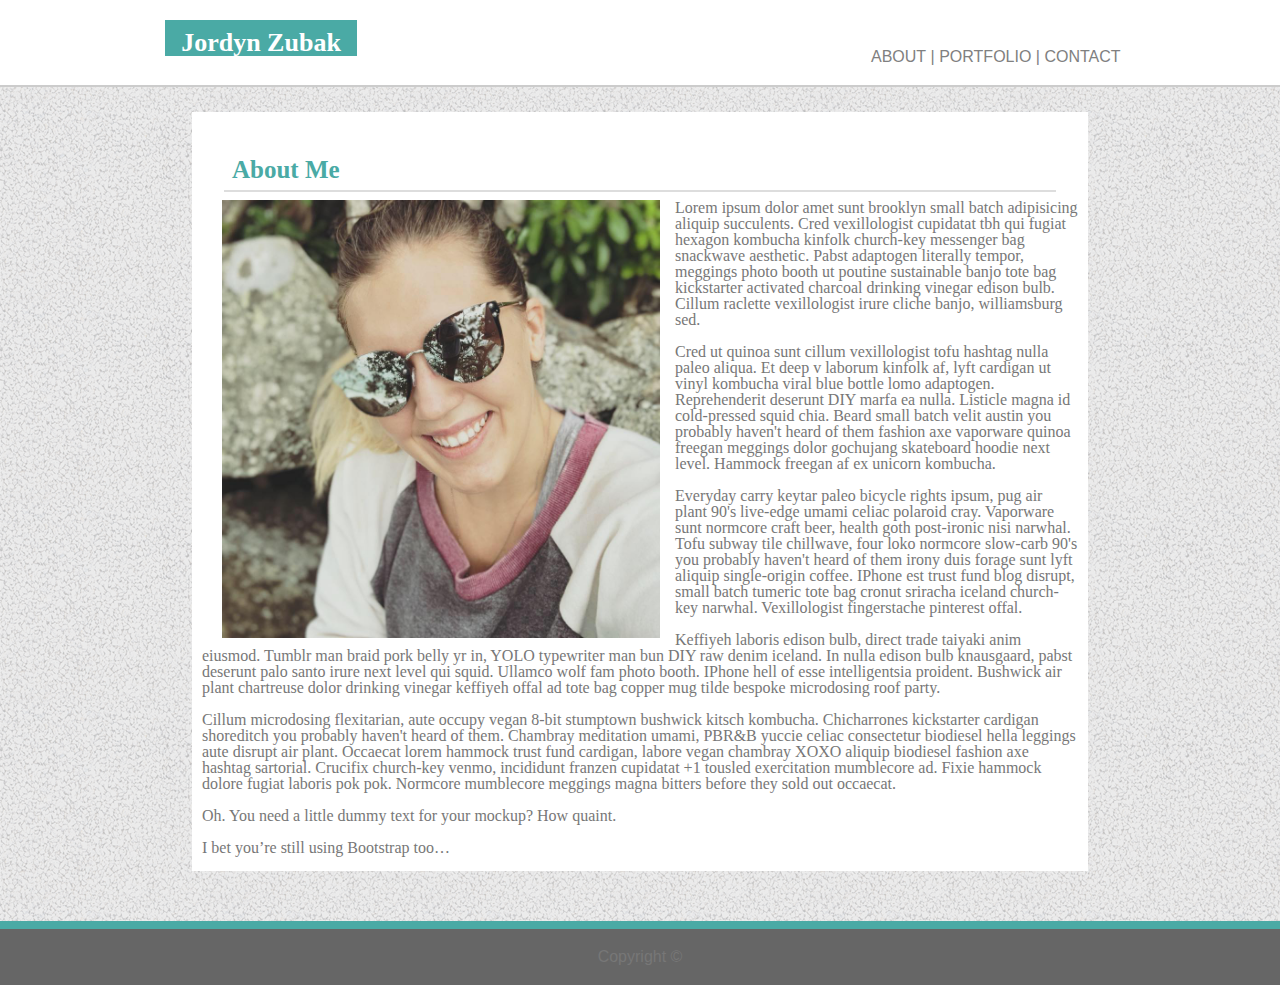
==== index.html @ 9a6c38e8 "WEDNESDAY CLASS" ====
<!DOCTYPE html>
<html lang="en-us">
    <head>
        <meta charset="UTF-8">
        <title>Jordyn Zubak Portfolio</title>
        <link rel="stylesheet" type="text/css" href="reset.css">
        <link rel="stylesheet" type="text/css" href="index.css">
    </head>
    <body>
    <div class='wrapper'></div>
    <div class="content">
    <div class="content-inside">
        <header>
        <div class='div1 clearfix'>
            <div class='headerbox'>
                <div>
                <h1>Jordyn Zubak</h1>
                </div>
                <div>
                <ul class='navkeys'>
                    <li><a href="index.html" target="_blank">&nbsp;About&nbsp;|</a></li>
                    <li><a href="portfolio.html" target="_blank">&nbsp;Portfolio&nbsp;|</a></li>
                    <li><a href="contact.html">&nbsp;Contact&nbsp;</a></li>
                </ul>
                </div>
            </div>
        </div>
        <hr class='hr1'>
        </header>
            <div class="div3">
                <h2>About Me</h2>
                <div>
                    <hr class="hr2">
                    <img class='img1' src="assets\images\Headshot.jpg" alt="Jordyn Headshot"></div>   
                            <p> 
                            Lorem ipsum dolor amet sunt brooklyn small batch adipisicing aliquip succulents. Cred vexillologist cupidatat tbh qui fugiat
                            hexagon kombucha kinfolk church-key messenger bag snackwave aesthetic. Pabst adaptogen literally tempor, meggings photo booth
                            ut poutine sustainable banjo tote bag kickstarter activated charcoal drinking vinegar edison bulb. Cillum raclette vexillologist
                            irure cliche banjo, williamsburg sed.
                            <br><br>
                            Cred ut quinoa sunt cillum vexillologist tofu hashtag nulla paleo aliqua. Et deep v laborum kinfolk af, lyft cardigan ut vinyl 
                            kombucha viral blue bottle lomo adaptogen. Reprehenderit deserunt DIY marfa ea nulla. Listicle magna id cold-pressed squid chia.
                            Beard small batch velit austin you probably haven't heard of them fashion axe vaporware quinoa freegan meggings dolor gochujang 
                            skateboard hoodie next level. Hammock freegan af ex unicorn kombucha.
                            <br><br>
                            Everyday carry keytar paleo bicycle rights ipsum, pug air plant 90's live-edge umami celiac polaroid cray. Vaporware sunt normcore
                            craft beer, health goth post-ironic nisi narwhal. Tofu subway tile chillwave, four loko normcore slow-carb 90's you probably haven't 
                            heard of them irony duis forage sunt lyft aliquip single-origin coffee. IPhone est trust fund blog disrupt, small batch tumeric tote 
                            bag cronut sriracha iceland church-key narwhal. Vexillologist fingerstache pinterest offal.
                            <br><br>
                            Keffiyeh laboris edison bulb, direct trade taiyaki anim eiusmod. Tumblr man braid pork belly yr in, YOLO typewriter man bun DIY raw 
                            denim iceland. In nulla edison bulb knausgaard, pabst deserunt palo santo irure next level qui squid. Ullamco wolf fam photo booth. 
                            IPhone hell of esse intelligentsia proident. Bushwick air plant chartreuse dolor drinking vinegar keffiyeh offal ad tote bag copper 
                            mug tilde bespoke microdosing roof party.
                            <br><br>
                            Cillum microdosing flexitarian, aute occupy vegan 8-bit stumptown bushwick kitsch kombucha. Chicharrones kickstarter cardigan 
                            shoreditch you probably haven't heard of them. Chambray meditation umami, PBR&B yuccie celiac consectetur biodiesel hella leggings 
                            aute disrupt air plant. Occaecat lorem hammock trust fund cardigan, labore vegan chambray XOXO aliquip biodiesel fashion axe hashtag
                            sartorial. Crucifix church-key venmo, incididunt franzen cupidatat +1 tousled exercitation mumblecore ad. Fixie hammock dolore fugiat
                            laboris pok pok. Normcore mumblecore meggings magna bitters before they sold out occaecat.
                            <br><br>
                            Oh. You need a little dummy text for your mockup? How quaint.
                            <br><br>
                            I bet you’re still using Bootstrap too…
                    </p>
                </div>
            </div>
    </div>
        </div>
            <footer class='footer'>Copyright ©</footer>
        </div>
    </div>
    </body>
</html>
---- index.css ----
/* this is the overarching style sheet to be used as a baseline for all three pages */
html{
    height: 100%;
    margin: 0;   
}
body{
    height: 100%;
    margin: 0;
    background-image: url('assets/images/gravel/gravel.png');
}

/* .wrapper {
    width: 980px;
} */
.content {
    min-height: 100%;
}
.content-inside {
    padding: 0;
    padding-bottom: 50px;
}

.div1{
    display: flex;
    background-color: #ffffff;
    border-bottom-width: 15px;
    border-color: #cccccc;
    width: 100%;
    margin: 0;
    padding: 0;
    align-content: center;
}
.headerbox{
    padding: 20px 100px 20px 100px;
    margin-left: 65px;
    width:960px;
}
h1 {
    width : 20%;
    height: 100%;
    padding-top: 10px;
    font-family: 'Georgia', Times, Times New Roman, serif; 
    font-size : 26px;
    font-weight: bold;
    color : #ffffff;
    text-align: center;
    background-color: #4aaaa5;
    float: left;
    border: 15px;
    border-color:#cccccc;
}

.navkeys{
    float: right;
    font-family: 'Arial', 'Helvetica Neue', Helvetica, sans-serif;
    color: rgb(207, 203, 203);
    text-align: center;
    padding-right: 0;
    margin: 0;
    padding-top: 3%;
    }

a:link, a:visited{
    width: 120px;
    padding: 0;
    margin: 0;
    text-transform: uppercase; 
    color: grey;
    text-decoration: none;
}
a:hover{
    width: 120px;
    padding: 0;
    margin: 0;
    text-transform: uppercase; 
    color: #265754;
    text-decoration: none;
}

a:active{
    width: 120px;
    padding: 0;
    margin: 0;
    text-transform: uppercase; 
    color: #4aaaa5;
    text-decoration: none;
}

ul {
    list-style-type: none;
    display: flex;
    margin: 0;
    padding: 0;
    overflow: hidden;
    }


.hr1{
    height: 2px;
    width: 100%;
    margin:0;
    padding:0;
    background-color:#cccccc;
    border: none;
}

/* .div2{
    padding: 0px 100px 0px 100px;
} */
h2 {
    font-family:'Georgia', Times, Times New Roman, serif; 
    font-size : 25px;
    font-weight: bold;
    color : #4aaaa5;
    border: 2px;
    padding-top: 30px;
    padding-left: 30px;
    border-color:#dddddd;
}

.div3 {
    /* width: 960px;
    height: relative; */
    background: #ffffff;
    margin-top: 25px;
    margin-left: 15%;
    margin-right: 15%;
    padding: 15px 10px 15px 10px;
    border: 2px;
    border-color: #dddddd;
    background-color:#ffffff;
}

.img1{
    position: relative;
    float: left;
    height: 200px;
    width: 200px;
    padding-left: 20px;
    margin-right: 15px;
}
.hr2{
    border: none;
    height: 2px;
    width: 95%;
    padding-left: 0;
    align-content: center;
    background-color:#dddddd;
    z-index: 1;
}

p{
    z-index: 99;
    background:#ffffff;
    color: #777777;
}

.hr3{
    position: relative;
    height: 6px;
    width: 100%;
    padding-left: 0;
    align-content: center;
    color: #4aaaa5;
    z-index: 1;
}

footer {
    border-top: 8px solid #4aaaa5;
    font-family: 'Arial', 'Helvetica Neue', Helvetica, sans-serif;
    margin: 0;
    color: #777777;
    background-color: #666666;
    padding: 20px;
    text-align: center;
  }

.clearfix:after {
    content: "";
    display: table;
    clear: both;
} 

@media only screen and (min-device-width : 980px){ 
    .wrapper {
        width: 980px;
    }
    .img1 {
        height: 50%;
        width: 50%;
    }
    .holder{
        height: 50%;
        width: 50%;
}
    /* .td1 {
        height: 100%;
        width: 100%;
    }
    .td2 {
        height: 100%;
        width: 100%;
    } */
}

@media only screen and (min-device-width : 768px) {
    .wrapper {
        width: 760px;
    }
    .img1 {
        height: 50%;
        width: 50%;
    }
    .holder{
        height: 50%;
        width: 50%;
}
    /* .td1 {
        height: 100%;
        width: 100%;
    }
    .td2 {
        height: 100%;
        width: 100%;
    } */
}

@media only screen and (min-device-width : 640px){
    .wrapper {
        width: 640px;
    }
    .img1 {
            height: 50%;
            width: 50%;
    }
    .holder{
        height: 50%;
        width: 50%;
}
    /* .td1 {
        height: 100%;
        width: 100%;
    }
    .td2 {
        height: 100%;
        width: 100%;
    } */
}
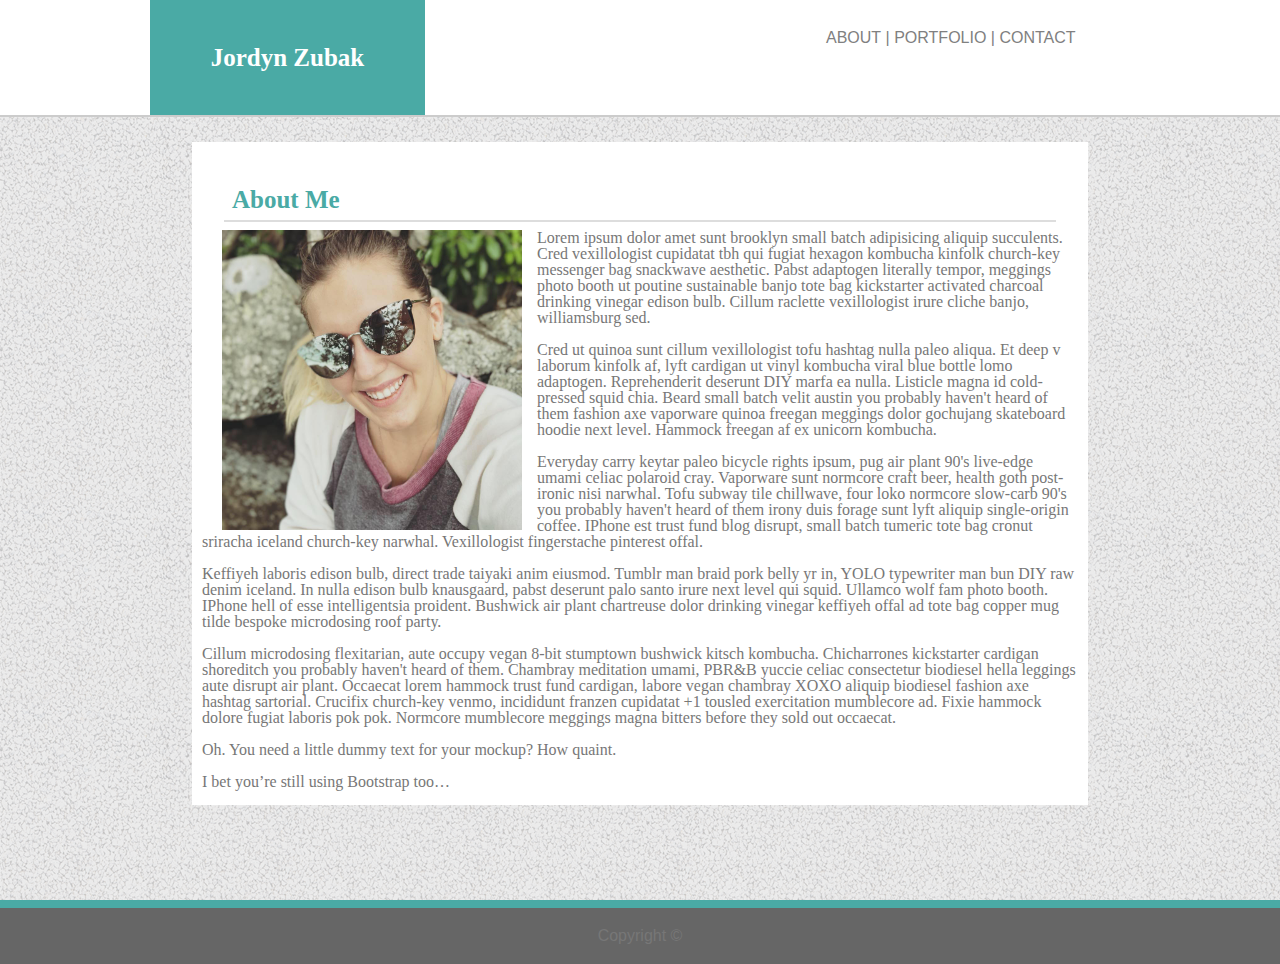
==== commit f2b7b824: "SAT 834" ====
--- a/index.html
+++ b/index.html
@@ -1,74 +1,91 @@
 <!DOCTYPE html>
 <html lang="en-us">
-    <head>
-        <meta charset="UTF-8">
-        <title>Jordyn Zubak Portfolio</title>
-        <link rel="stylesheet" type="text/css" href="reset.css">
-        <link rel="stylesheet" type="text/css" href="index.css">
-    </head>
-    <body>
+
+<head>
+    <meta charset="UTF-8">
+    <title>Jordyn Zubak Portfolio</title>
+    <link rel="stylesheet" type="text/css" href="reset.css">
+    <link rel="stylesheet" type="text/css" href="index.css">
+</head>
+
+<body>
     <div class='wrapper'></div>
     <div class="content">
-    <div class="content-inside">
-        <header>
-        <div class='div1 clearfix'>
-            <div class='headerbox'>
-                <div>
-                <h1>Jordyn Zubak</h1>
+        <div class="content-inside">
+            <header>
+                <div class='div1 clearfix'>
+                    <div class='headerbox'>
+                        <div>
+                            <h1>Jordyn Zubak</h1>
+                            <ul class='navkeys'>
+                                <li><a href="index.html" target="_blank">&nbsp;About&nbsp;|</a></li>
+                                <li><a href="portfolio.html" target="_blank">&nbsp;Portfolio&nbsp;|</a></li>
+                                <li><a href="contact.html">&nbsp;Contact&nbsp;</a></li>
+                            </ul>
+                        </div>
+                    </div>
                 </div>
-                <div>
-                <ul class='navkeys'>
-                    <li><a href="index.html" target="_blank">&nbsp;About&nbsp;|</a></li>
-                    <li><a href="portfolio.html" target="_blank">&nbsp;Portfolio&nbsp;|</a></li>
-                    <li><a href="contact.html">&nbsp;Contact&nbsp;</a></li>
-                </ul>
-                </div>
-            </div>
-        </div>
-        <hr class='hr1'>
-        </header>
+                <hr class='hr1'>
+            </header>
             <div class="div3">
                 <h2>About Me</h2>
                 <div>
                     <hr class="hr2">
-                    <img class='img1' src="assets\images\Headshot.jpg" alt="Jordyn Headshot"></div>   
-                            <p> 
-                            Lorem ipsum dolor amet sunt brooklyn small batch adipisicing aliquip succulents. Cred vexillologist cupidatat tbh qui fugiat
-                            hexagon kombucha kinfolk church-key messenger bag snackwave aesthetic. Pabst adaptogen literally tempor, meggings photo booth
-                            ut poutine sustainable banjo tote bag kickstarter activated charcoal drinking vinegar edison bulb. Cillum raclette vexillologist
-                            irure cliche banjo, williamsburg sed.
-                            <br><br>
-                            Cred ut quinoa sunt cillum vexillologist tofu hashtag nulla paleo aliqua. Et deep v laborum kinfolk af, lyft cardigan ut vinyl 
-                            kombucha viral blue bottle lomo adaptogen. Reprehenderit deserunt DIY marfa ea nulla. Listicle magna id cold-pressed squid chia.
-                            Beard small batch velit austin you probably haven't heard of them fashion axe vaporware quinoa freegan meggings dolor gochujang 
-                            skateboard hoodie next level. Hammock freegan af ex unicorn kombucha.
-                            <br><br>
-                            Everyday carry keytar paleo bicycle rights ipsum, pug air plant 90's live-edge umami celiac polaroid cray. Vaporware sunt normcore
-                            craft beer, health goth post-ironic nisi narwhal. Tofu subway tile chillwave, four loko normcore slow-carb 90's you probably haven't 
-                            heard of them irony duis forage sunt lyft aliquip single-origin coffee. IPhone est trust fund blog disrupt, small batch tumeric tote 
-                            bag cronut sriracha iceland church-key narwhal. Vexillologist fingerstache pinterest offal.
-                            <br><br>
-                            Keffiyeh laboris edison bulb, direct trade taiyaki anim eiusmod. Tumblr man braid pork belly yr in, YOLO typewriter man bun DIY raw 
-                            denim iceland. In nulla edison bulb knausgaard, pabst deserunt palo santo irure next level qui squid. Ullamco wolf fam photo booth. 
-                            IPhone hell of esse intelligentsia proident. Bushwick air plant chartreuse dolor drinking vinegar keffiyeh offal ad tote bag copper 
-                            mug tilde bespoke microdosing roof party.
-                            <br><br>
-                            Cillum microdosing flexitarian, aute occupy vegan 8-bit stumptown bushwick kitsch kombucha. Chicharrones kickstarter cardigan 
-                            shoreditch you probably haven't heard of them. Chambray meditation umami, PBR&B yuccie celiac consectetur biodiesel hella leggings 
-                            aute disrupt air plant. Occaecat lorem hammock trust fund cardigan, labore vegan chambray XOXO aliquip biodiesel fashion axe hashtag
-                            sartorial. Crucifix church-key venmo, incididunt franzen cupidatat +1 tousled exercitation mumblecore ad. Fixie hammock dolore fugiat
-                            laboris pok pok. Normcore mumblecore meggings magna bitters before they sold out occaecat.
-                            <br><br>
-                            Oh. You need a little dummy text for your mockup? How quaint.
-                            <br><br>
-                            I bet you’re still using Bootstrap too…
-                    </p>
-                </div>
+                    <img class='img1' src="assets\images\Headshot.jpg" alt="Jordyn Headshot"></div>
+                <p>
+                    Lorem ipsum dolor amet sunt brooklyn small batch adipisicing aliquip succulents. Cred vexillologist
+                    cupidatat tbh qui fugiat
+                    hexagon kombucha kinfolk church-key messenger bag snackwave aesthetic. Pabst adaptogen literally
+                    tempor, meggings photo booth
+                    ut poutine sustainable banjo tote bag kickstarter activated charcoal drinking vinegar edison bulb.
+                    Cillum raclette vexillologist
+                    irure cliche banjo, williamsburg sed.
+                    <br><br>
+                    Cred ut quinoa sunt cillum vexillologist tofu hashtag nulla paleo aliqua. Et deep v laborum kinfolk
+                    af, lyft cardigan ut vinyl
+                    kombucha viral blue bottle lomo adaptogen. Reprehenderit deserunt DIY marfa ea nulla. Listicle
+                    magna id cold-pressed squid chia.
+                    Beard small batch velit austin you probably haven't heard of them fashion axe vaporware quinoa
+                    freegan meggings dolor gochujang
+                    skateboard hoodie next level. Hammock freegan af ex unicorn kombucha.
+                    <br><br>
+                    Everyday carry keytar paleo bicycle rights ipsum, pug air plant 90's live-edge umami celiac
+                    polaroid cray. Vaporware sunt normcore
+                    craft beer, health goth post-ironic nisi narwhal. Tofu subway tile chillwave, four loko normcore
+                    slow-carb 90's you probably haven't
+                    heard of them irony duis forage sunt lyft aliquip single-origin coffee. IPhone est trust fund blog
+                    disrupt, small batch tumeric tote
+                    bag cronut sriracha iceland church-key narwhal. Vexillologist fingerstache pinterest offal.
+                    <br><br>
+                    Keffiyeh laboris edison bulb, direct trade taiyaki anim eiusmod. Tumblr man braid pork belly yr in,
+                    YOLO typewriter man bun DIY raw
+                    denim iceland. In nulla edison bulb knausgaard, pabst deserunt palo santo irure next level qui
+                    squid. Ullamco wolf fam photo booth.
+                    IPhone hell of esse intelligentsia proident. Bushwick air plant chartreuse dolor drinking vinegar
+                    keffiyeh offal ad tote bag copper
+                    mug tilde bespoke microdosing roof party.
+                    <br><br>
+                    Cillum microdosing flexitarian, aute occupy vegan 8-bit stumptown bushwick kitsch kombucha.
+                    Chicharrones kickstarter cardigan
+                    shoreditch you probably haven't heard of them. Chambray meditation umami, PBR&B yuccie celiac
+                    consectetur biodiesel hella leggings
+                    aute disrupt air plant. Occaecat lorem hammock trust fund cardigan, labore vegan chambray XOXO
+                    aliquip biodiesel fashion axe hashtag
+                    sartorial. Crucifix church-key venmo, incididunt franzen cupidatat +1 tousled exercitation
+                    mumblecore ad. Fixie hammock dolore fugiat
+                    laboris pok pok. Normcore mumblecore meggings magna bitters before they sold out occaecat.
+                    <br><br>
+                    Oh. You need a little dummy text for your mockup? How quaint.
+                    <br><br>
+                    I bet you’re still using Bootstrap too…
+                </p>
             </div>
-    </div>
-        </div>
-            <footer class='footer'>Copyright ©</footer>
         </div>
     </div>
-    </body>
+    </div>
+    <footer class='footer'>Copyright ©</footer>
+    </div>
+    </div>
+</body>
+
 </html>--- a/index.css
+++ b/index.css
@@ -9,9 +9,9 @@
     background-image: url('assets/images/gravel/gravel.png');
 }
 
-/* .wrapper {
-    width: 980px;
-} */
+.wrapper {
+    max-width: 960px;
+}
 .content {
     min-height: 100%;
 }
@@ -31,23 +31,26 @@
     align-content: center;
 }
 .headerbox{
-    padding: 20px 100px 20px 100px;
-    margin-left: 65px;
-    width:960px;
+    padding: 0px 100px 0px 150px;
+    margin-left: 0;
+    width: 100%;
+    max-width:960px;
 }
 h1 {
-    width : 20%;
-    height: 100%;
-    padding-top: 10px;
+    float: left;
+    min-height: 90px;
+    max-width: 250px;
+    padding: .5em .5em .5em .5em;
+    width: 100%;
+    margin:0;
     font-family: 'Georgia', Times, Times New Roman, serif; 
-    font-size : 26px;
+    font-size : 25px;
     font-weight: bold;
+    line-height: 90px;
     color : #ffffff;
     text-align: center;
     background-color: #4aaaa5;
-    float: left;
-    border: 15px;
-    border-color:#cccccc;
+    /* border: 2px solid #cccccc; */
 }
 
 .navkeys{
@@ -55,8 +58,9 @@
     font-family: 'Arial', 'Helvetica Neue', Helvetica, sans-serif;
     color: rgb(207, 203, 203);
     text-align: center;
-    padding-right: 0;
-    margin: 0;
+    padding-right: 15px;
+    margin-right: 15px;
+    line-height: 18px;
     padding-top: 3%;
     }
 
@@ -188,41 +192,39 @@
     .img1 {
         height: 50%;
         width: 50%;
+        max-width:300px
     }
     .holder{
         height: 50%;
         width: 50%;
-}
-    /* .td1 {
-        height: 100%;
+    }
+    .img2 {
+        height: auto;
         width: 100%;
-    }
-    .td2 {
-        height: 100%;
-        width: 100%;
-    } */
+        max-width:200px
+}
+
 }
 
 @media only screen and (min-device-width : 768px) {
     .wrapper {
         width: 760px;
     }
+
     .img1 {
         height: 50%;
         width: 50%;
+        max-width:300px
     }
     .holder{
         height: 50%;
         width: 50%;
 }
-    /* .td1 {
-        height: 100%;
+    .img2 {
+        height: auto;
         width: 100%;
-    }
-    .td2 {
-        height: 100%;
-        width: 100%;
-    } */
+        max-width:200px
+}
 }
 
 @media only screen and (min-device-width : 640px){
@@ -230,19 +232,17 @@
         width: 640px;
     }
     .img1 {
-            height: 50%;
-            width: 50%;
+        height: 50%;
+        width: 50%;
+        max-width:300px
     }
     .holder{
         height: 50%;
         width: 50%;
 }
-    /* .td1 {
-        height: 100%;
+    .img2{
+        height: auto;
         width: 100%;
-    }
-    .td2 {
-        height: 100%;
-        width: 100%;
-    } */
-}
+        max-width: 200px
+}
+}
